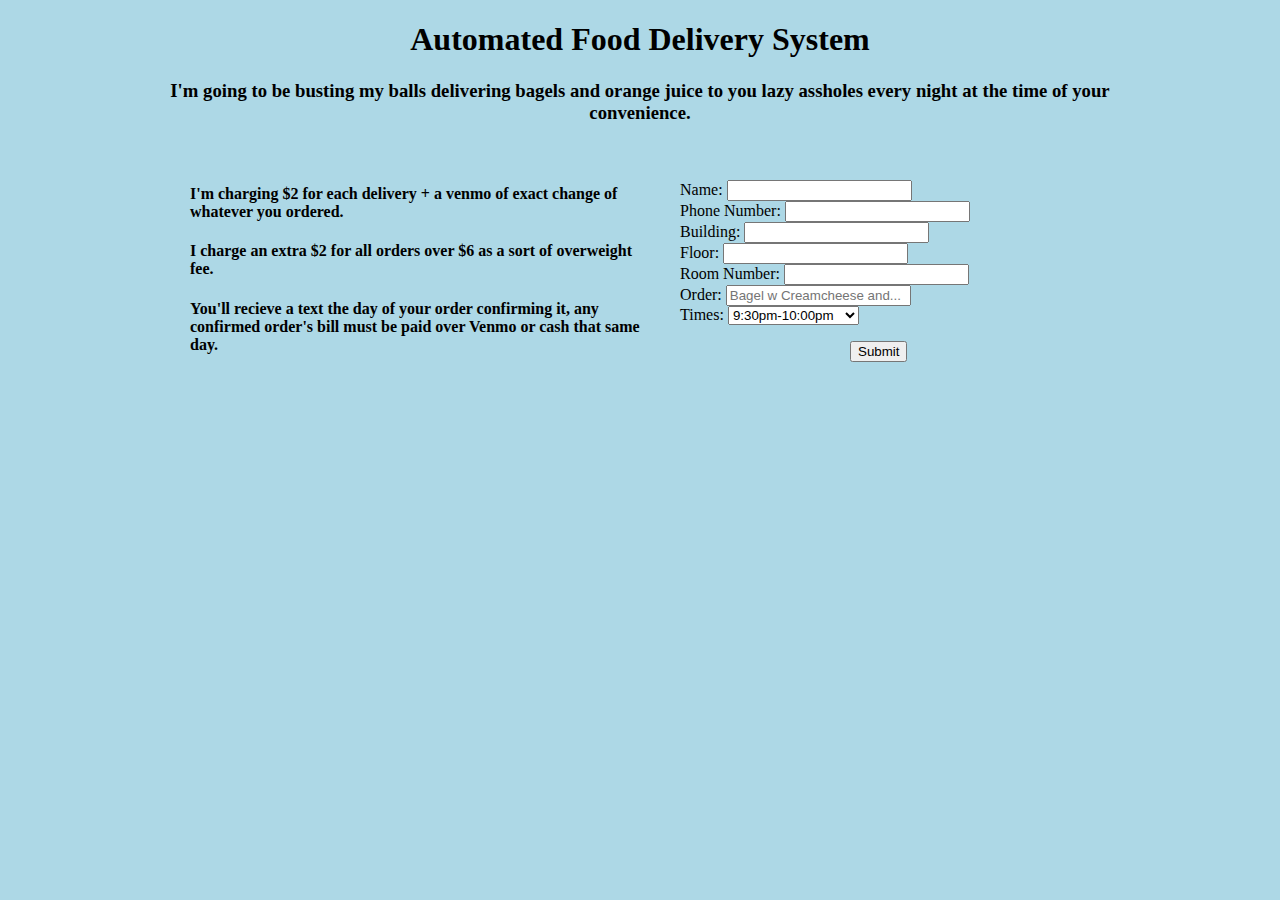
==== DeliveryPage/index.html @ 2e90ec4f "Description Edits" ====
<!DOCTYPE html>
<html>
    <head>
        <meta charset="utf-8">
        <title>Food Delivery Sign Up</title>
        <link rel="stylesheet" href="styles.css">
        <script src="app.js" charset="utf-8"></script>
    </head>
    <body>
        <div class="Container">
            <h1 class="Center">Automated Food Delivery System</h1>
            <h3 class="Center">I'm going to be busting my balls delivering bagels and orange juice to you lazy assholes every night at the time of your convenience.</h3>
            <div id="innerContainer">
                <div class="fiftyp">
                    <h4>I'm charging $2 for each delivery + a venmo of exact change of whatever you ordered.</h4>
                    <h4>I charge an extra $2 for all orders over $6 as a sort of overweight fee.</h4>
                    <h4>You'll recieve a text the day of your order confirming it, any confirmed order's bill must be paid over Venmo or cash that same day.</h4>
                </div>
                <div class="fiftyp">
                    <ul id="form">
                        <li>
                            <label for="name">Name: </label>
                            <input class="formFields" type="text" name="" value="" id="name">
                        </li>
                        <li>
                            <label for="phone">Phone Number: </label>
                            <input class="formFields" type="number" name="" value="" id="phone">
                        </li>
                        <li>
                            <label for="building">Building: </label>
                            <input class="formFields" type="text" name="" value="" id="building">
                        </li>
                        <li>
                            <label for="floor">Floor: </label>
                            <input class="formFields" type="number" name="" value="" id="floor">
                        </li>
                        <li>
                            <label for="room">Room Number: </label>
                            <input class="formFields" type="number" name="" value="" id="room">
                        </li>
                        <li>
                            <label for="order">Order: </label>
                            <input class="formFields" type="text" name="" value="" placeholder="Bagel w Creamcheese and..." id="order">
                        </li>
                        <li>
                            <label for="times">Times: </label>
                            <select class="" name="" id="times">
                                <option value="9:30-10:00">9:30pm-10:00pm</option>
                                <option value="10:00pm-10:30pm">10:00pm-10:30pm</option>
                                <option value="10:30pm-11:00pm">10:30pm-11:00pm</option>
                                <option value="11:00pm-11:30pm">11:00pm-11:30pm</option>
                                <option value="11:30pm-12:00am">11:30pm-12:00am</option>
                                <option value="12:00am-12:30am">12:00am-12:30am</option>
                                <option value="12:30am-1:00am">12:30am-1:00am</option>
                            </select>
                        </li>
                    </ul>
                    <div id="button-container">
                        <button type="submit" name="button" onclick="printDetails();">Submit</button>
                    </div>
                </div>
            </div>

        </div>
    </body>

</html>
---- DeliveryPage/styles.css ----
body {
    background-color: lightblue;
    font-family: American Typewriter;
}

.Center {
    width: 100%;
    text-align: center;
}

.Container {
    width: 100%;
    max-width: 1000px;
    margin: 0 auto;
}

.fiftyp {
    width: 50%;
    float: left;
}

#button-container {
    width: 30px;
    margin: 0 auto;
}

#innerContainer {
    margin: 40px auto;
    width: 90%;

}
#form {
    list-style: none;
}
@media only screen and (max-width: 640px) {
    .fiftyp {
        width: 100%;
    }
}
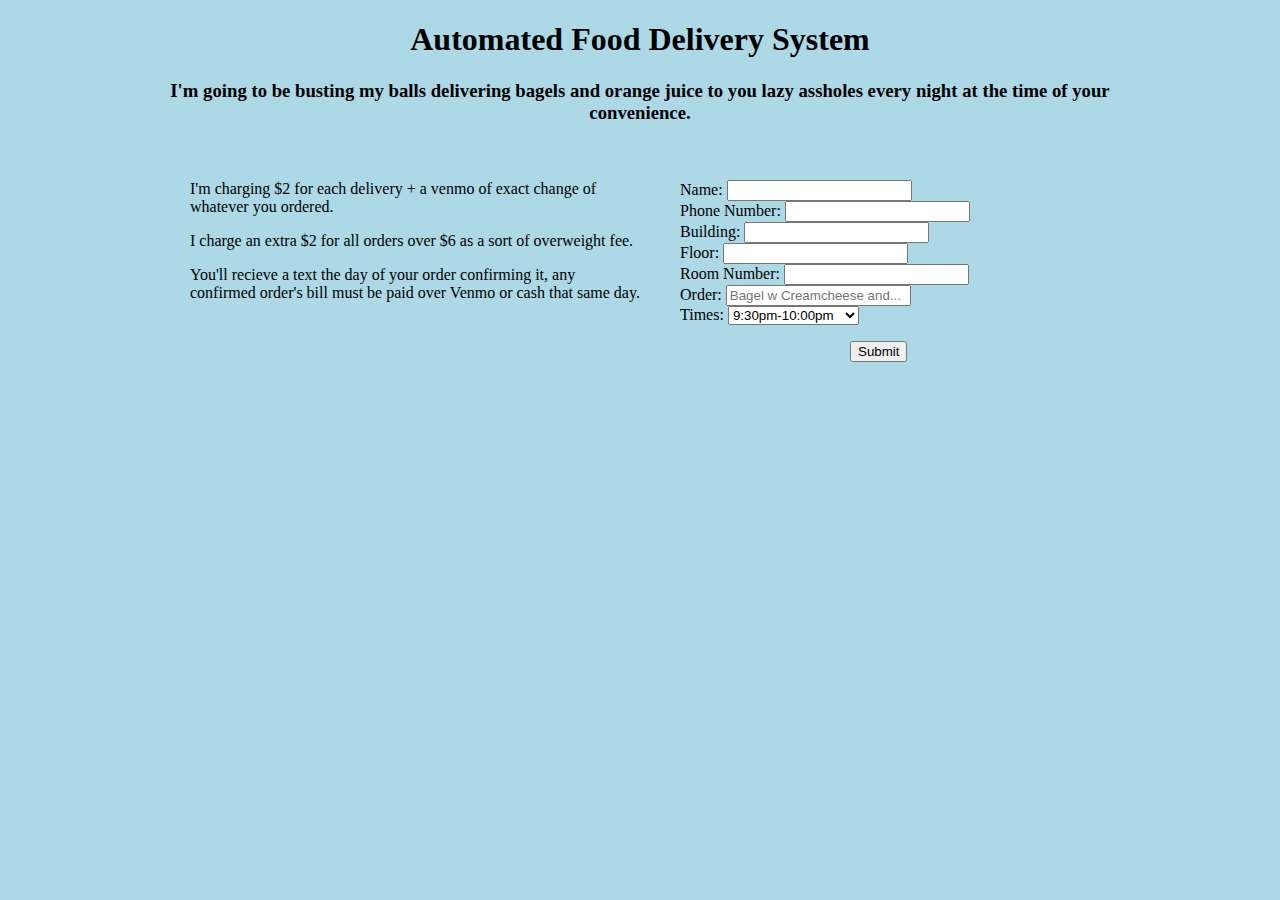
==== commit 05e519c9: "Linked up google form" ====
--- a/DeliveryPage/index.html
+++ b/DeliveryPage/index.html
@@ -4,6 +4,7 @@
         <meta charset="utf-8">
         <title>Food Delivery Sign Up</title>
         <link rel="stylesheet" href="styles.css">
+        <script src="https://ajax.googleapis.com/ajax/libs/jquery/3.2.1/jquery.min.js"></script>
         <script src="app.js" charset="utf-8"></script>
     </head>
     <body>
@@ -12,9 +13,9 @@
             <h3 class="Center">I'm going to be busting my balls delivering bagels and orange juice to you lazy assholes every night at the time of your convenience.</h3>
             <div id="innerContainer">
                 <div class="fiftyp">
-                    <h4>I'm charging $2 for each delivery + a venmo of exact change of whatever you ordered.</h4>
-                    <h4>I charge an extra $2 for all orders over $6 as a sort of overweight fee.</h4>
-                    <h4>You'll recieve a text the day of your order confirming it, any confirmed order's bill must be paid over Venmo or cash that same day.</h4>
+                    <p>I'm charging $2 for each delivery + a venmo of exact change of whatever you ordered.</p>
+                    <p>I charge an extra $2 for all orders over $6 as a sort of overweight fee.</p>
+                    <p>You'll recieve a text the day of your order confirming it, any confirmed order's bill must be paid over Venmo or cash that same day.</p>
                 </div>
                 <div class="fiftyp">
                     <ul id="form">
@@ -56,7 +57,7 @@
                         </li>
                     </ul>
                     <div id="button-container">
-                        <button type="submit" name="button" onclick="printDetails();">Submit</button>
+                        <button type="submit" name="button" onclick="submitInfo();">Submit</button>
                     </div>
                 </div>
             </div>
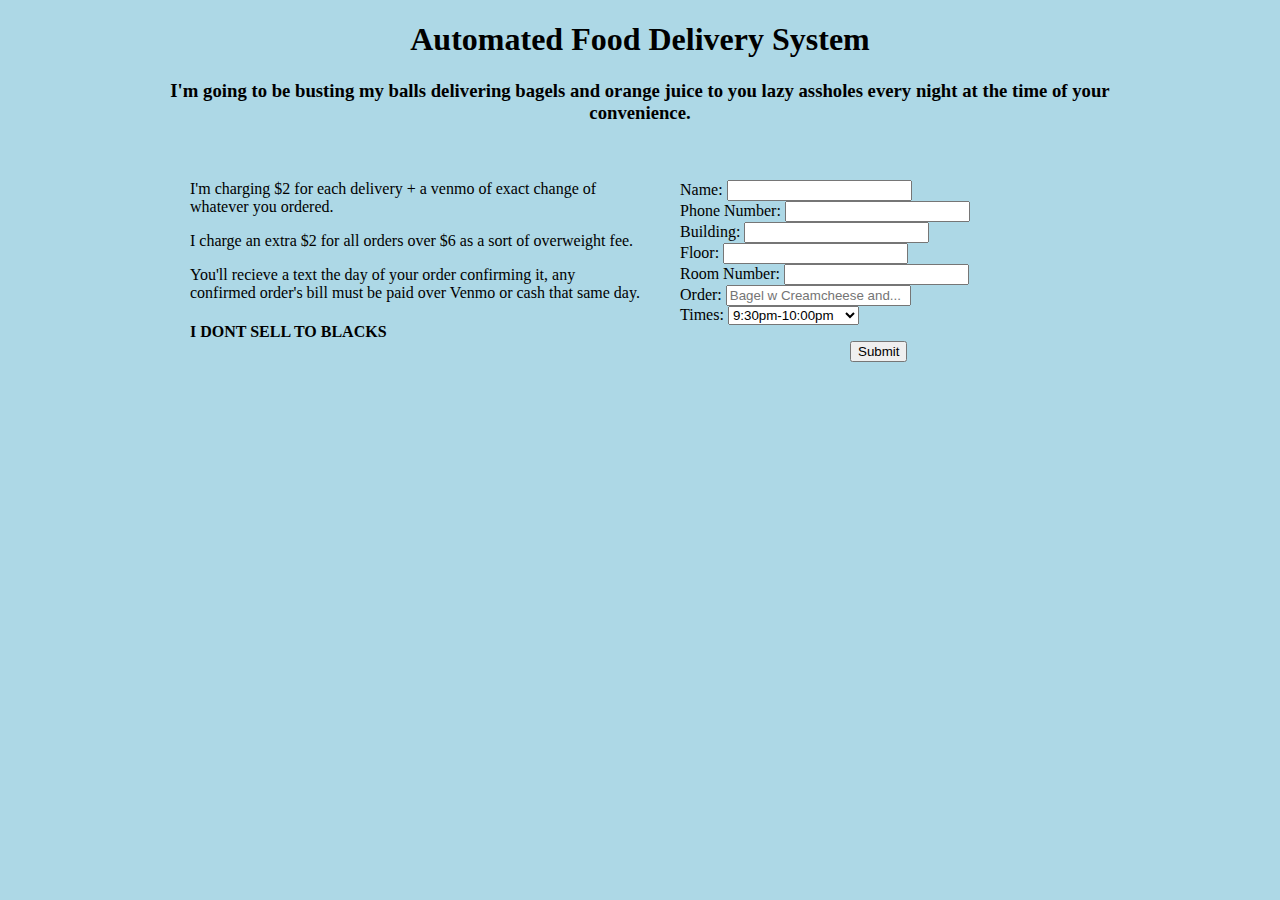
==== commit 9819a9cd: "NICE MESSAGES" ====
--- a/DeliveryPage/index.html
+++ b/DeliveryPage/index.html
@@ -16,6 +16,7 @@
                     <p>I'm charging $2 for each delivery + a venmo of exact change of whatever you ordered.</p>
                     <p>I charge an extra $2 for all orders over $6 as a sort of overweight fee.</p>
                     <p>You'll recieve a text the day of your order confirming it, any confirmed order's bill must be paid over Venmo or cash that same day.</p>
+                    <h4>I DONT SELL TO BLACKS</h4>
                 </div>
                 <div class="fiftyp">
                     <ul id="form">
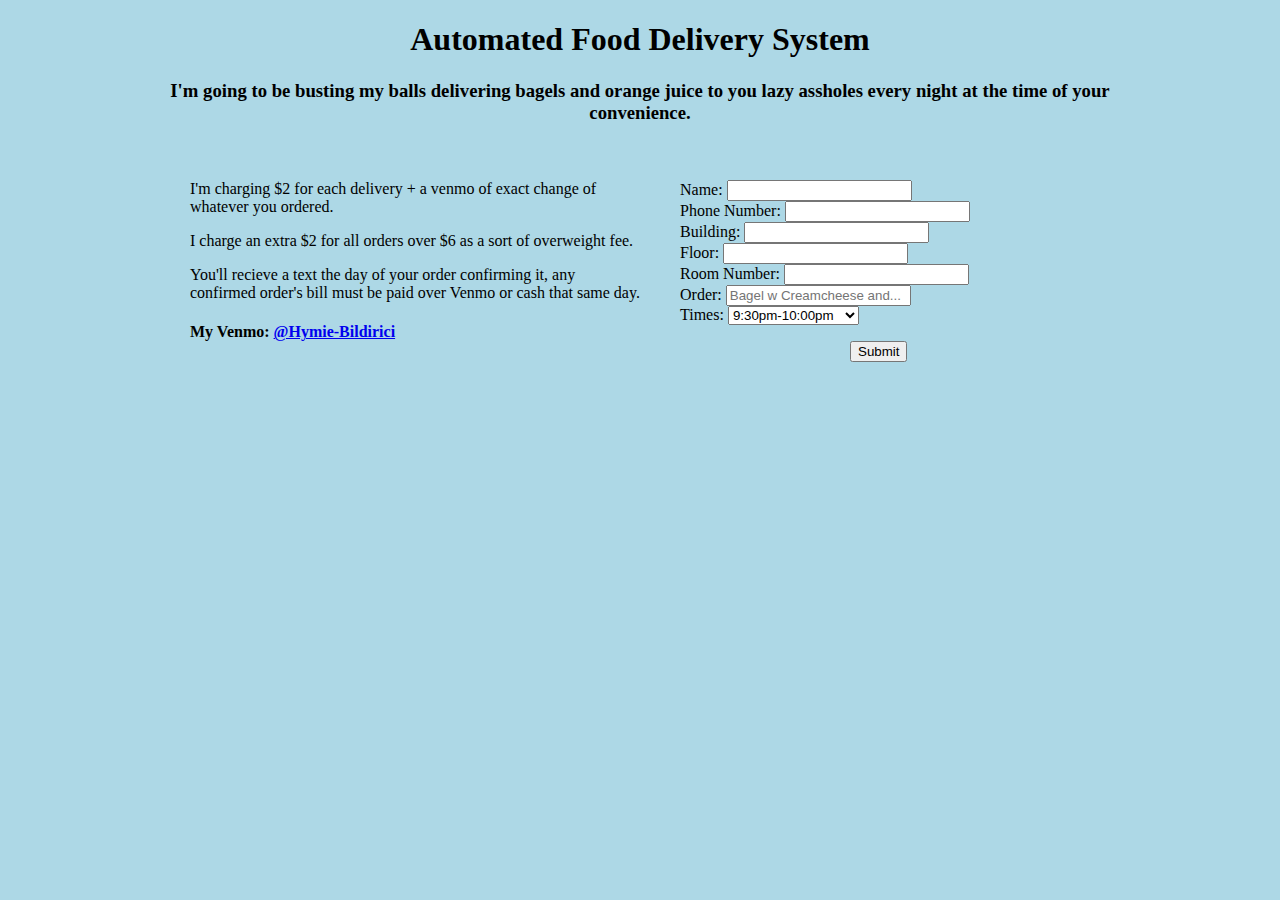
==== commit 82217ada: "Link to hymie's venmo" ====
--- a/DeliveryPage/index.html
+++ b/DeliveryPage/index.html
@@ -16,7 +16,7 @@
                     <p>I'm charging $2 for each delivery + a venmo of exact change of whatever you ordered.</p>
                     <p>I charge an extra $2 for all orders over $6 as a sort of overweight fee.</p>
                     <p>You'll recieve a text the day of your order confirming it, any confirmed order's bill must be paid over Venmo or cash that same day.</p>
-                    <h4>I DONT SELL TO BLACKS</h4>
+                    <h4>My Venmo: <a href="https://venmo.com/hymie-bildirici">@Hymie-Bildirici</a></h4>
                 </div>
                 <div class="fiftyp">
                     <ul id="form">
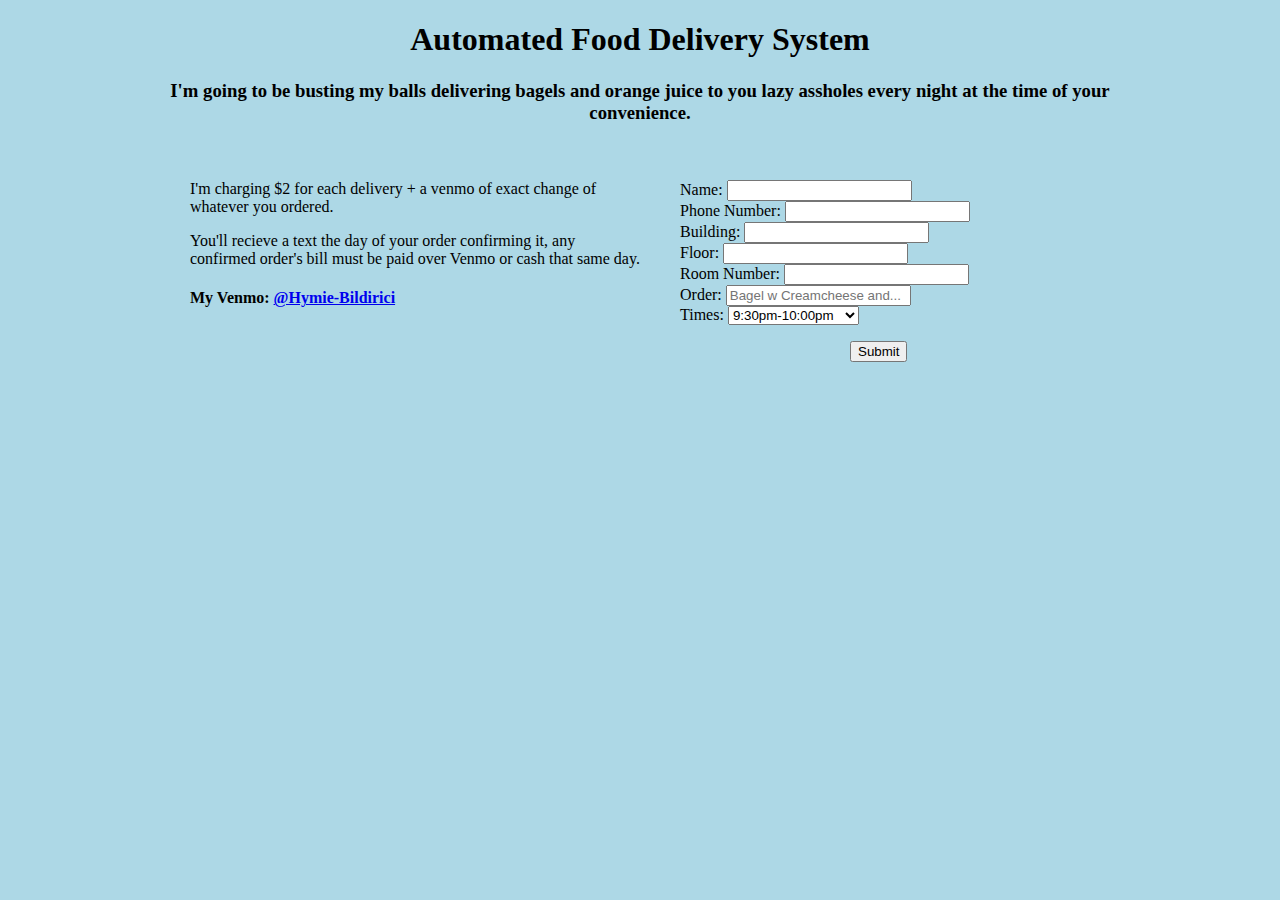
==== commit 009fa864: "pricing" ====
--- a/DeliveryPage/index.html
+++ b/DeliveryPage/index.html
@@ -14,7 +14,6 @@
             <div id="innerContainer">
                 <div class="fiftyp">
                     <p>I'm charging $2 for each delivery + a venmo of exact change of whatever you ordered.</p>
-                    <p>I charge an extra $2 for all orders over $6 as a sort of overweight fee.</p>
                     <p>You'll recieve a text the day of your order confirming it, any confirmed order's bill must be paid over Venmo or cash that same day.</p>
                     <h4>My Venmo: <a href="https://venmo.com/hymie-bildirici">@Hymie-Bildirici</a></h4>
                 </div>
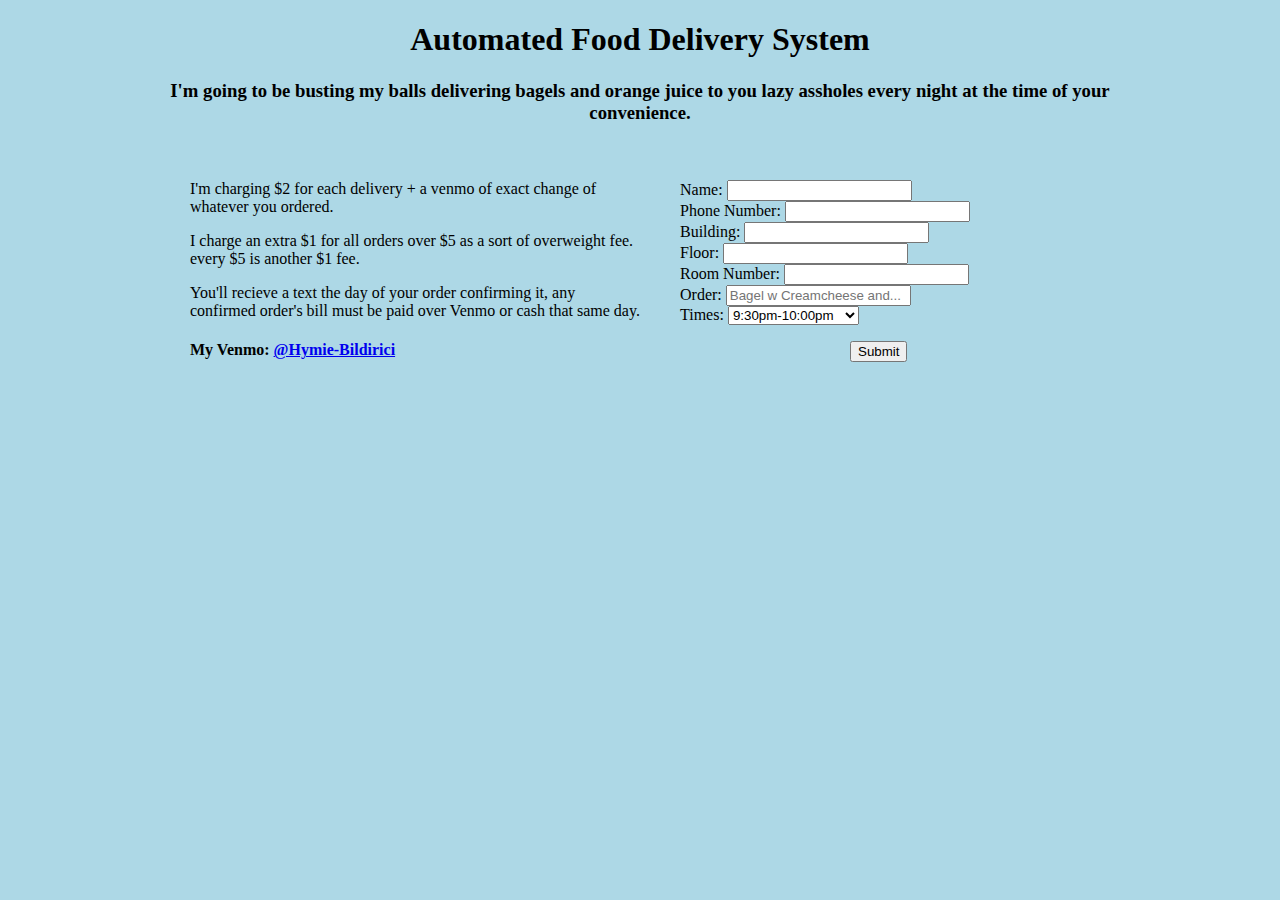
==== commit b8d5aac3: "price" ====
--- a/DeliveryPage/index.html
+++ b/DeliveryPage/index.html
@@ -14,6 +14,7 @@
             <div id="innerContainer">
                 <div class="fiftyp">
                     <p>I'm charging $2 for each delivery + a venmo of exact change of whatever you ordered.</p>
+                    <p>I charge an extra $1 for all orders over $5 as a sort of overweight fee. every $5 is another $1 fee.</p>
                     <p>You'll recieve a text the day of your order confirming it, any confirmed order's bill must be paid over Venmo or cash that same day.</p>
                     <h4>My Venmo: <a href="https://venmo.com/hymie-bildirici">@Hymie-Bildirici</a></h4>
                 </div>
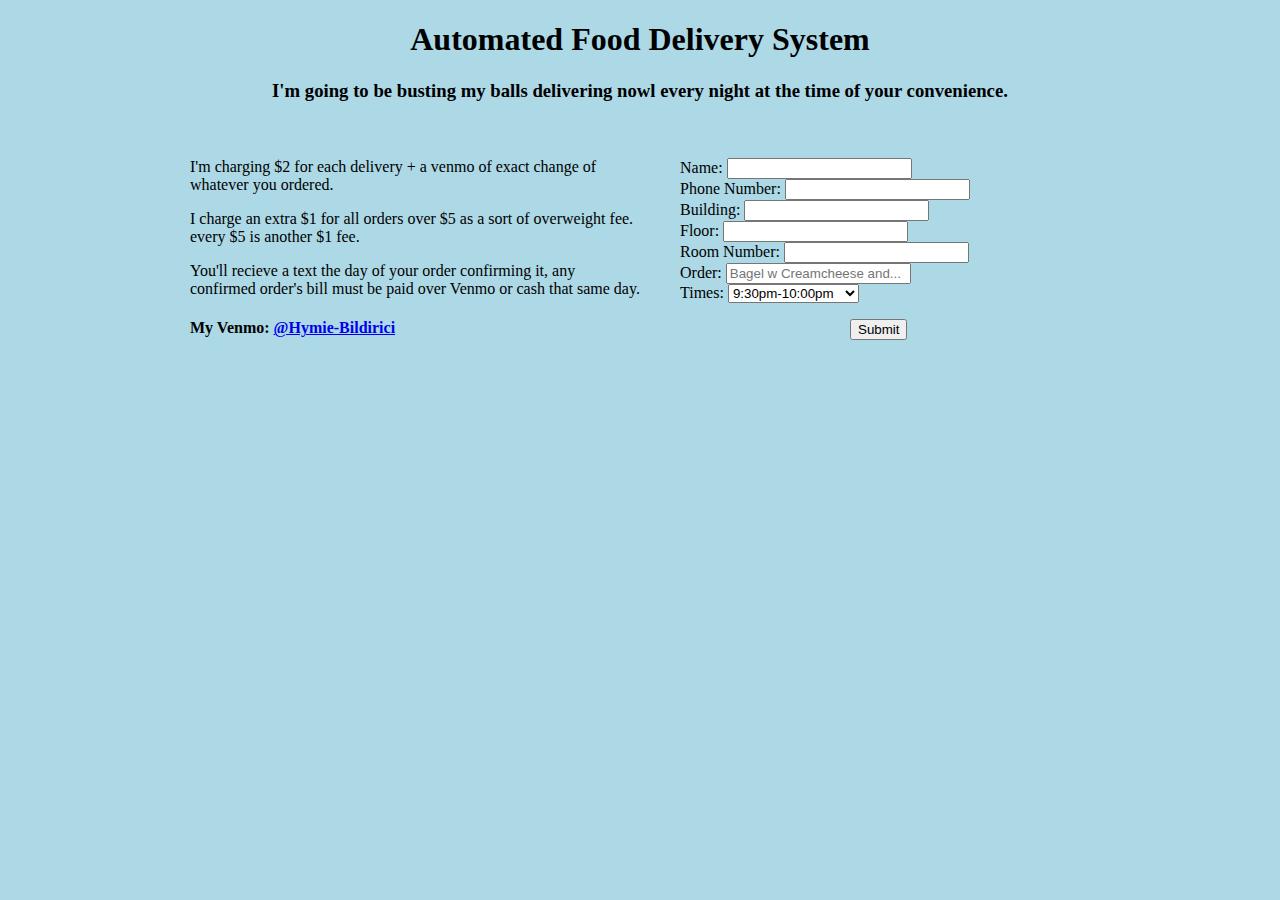
==== commit 96d13e06: "words" ====
--- a/DeliveryPage/index.html
+++ b/DeliveryPage/index.html
@@ -10,7 +10,7 @@
     <body>
         <div class="Container">
             <h1 class="Center">Automated Food Delivery System</h1>
-            <h3 class="Center">I'm going to be busting my balls delivering bagels and orange juice to you lazy assholes every night at the time of your convenience.</h3>
+            <h3 class="Center">I'm going to be busting my balls delivering nowl every night at the time of your convenience.</h3>
             <div id="innerContainer">
                 <div class="fiftyp">
                     <p>I'm charging $2 for each delivery + a venmo of exact change of whatever you ordered.</p>
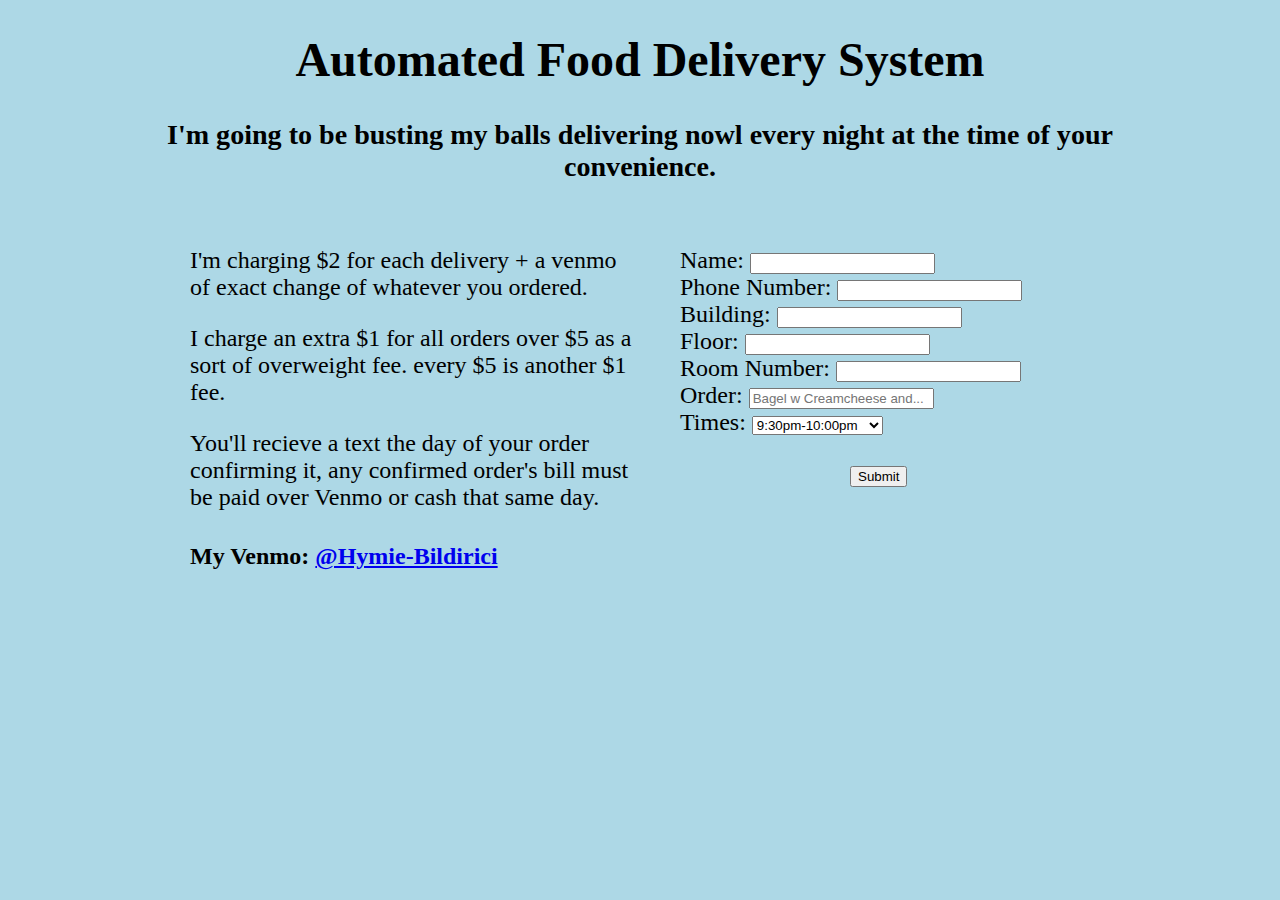
==== commit 8fadd1c0: "Polish" ====
--- a/DeliveryPage/index.html
+++ b/DeliveryPage/index.html
@@ -62,7 +62,6 @@
                     </div>
                 </div>
             </div>
-
         </div>
     </body>
 
--- a/DeliveryPage/styles.css
+++ b/DeliveryPage/styles.css
@@ -1,6 +1,7 @@
 body {
     background-color: lightblue;
     font-family: American Typewriter;
+    font-size: 24px;
 }
 
 .Center {
@@ -22,17 +23,17 @@
 #button-container {
     width: 30px;
     margin: 0 auto;
+    margin-bottom: 50px;
 }
 
 #innerContainer {
     margin: 40px auto;
     width: 90%;
-
 }
 #form {
     list-style: none;
 }
-@media only screen and (max-width: 640px) {
+@media only screen and (max-width: 850px) {
     .fiftyp {
         width: 100%;
     }
